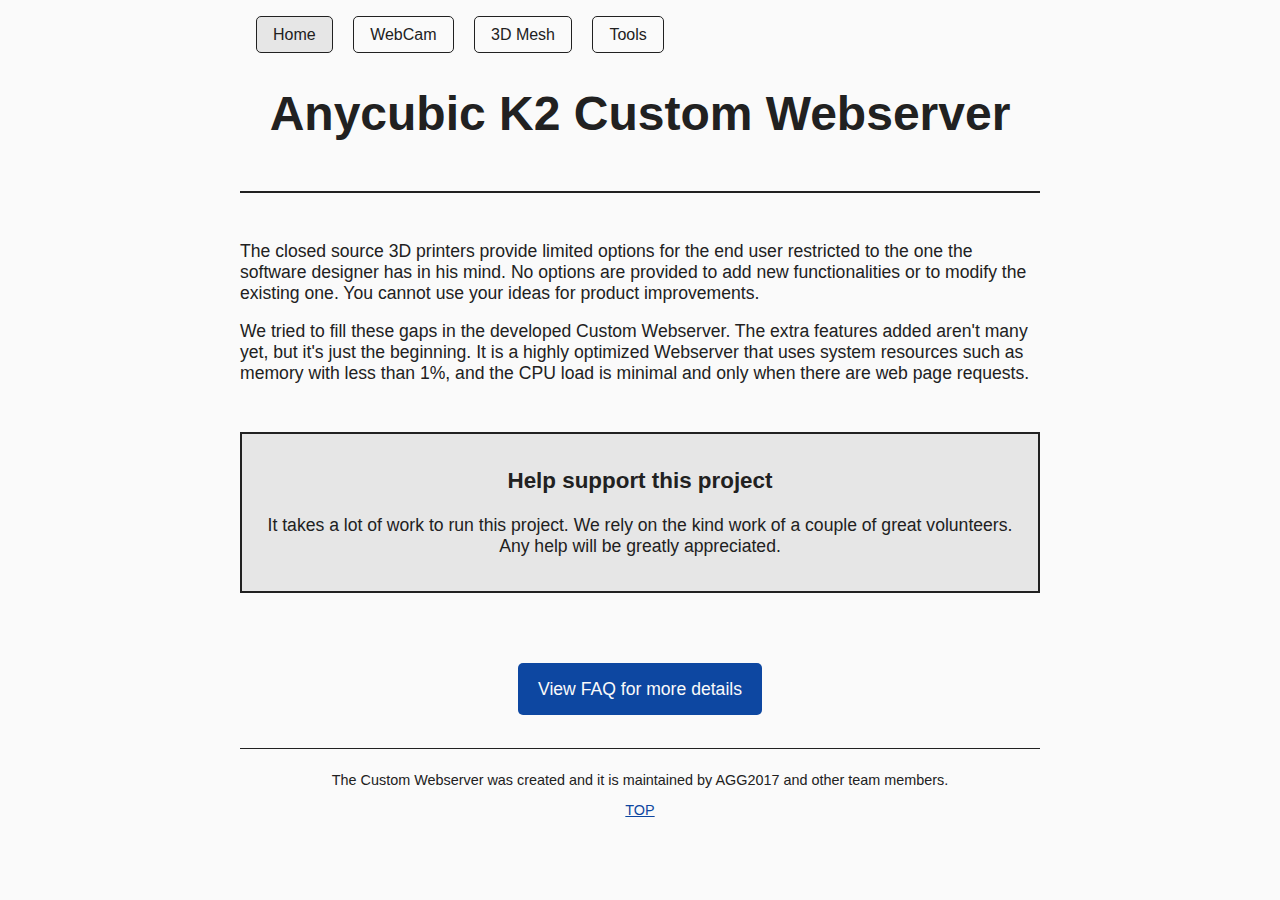
==== webserver/opt/webfs/index.html @ f20ba550 "Initial release" ====
<!DOCTYPE html>
<html lang="en">
  <head>
    <meta charset="utf-8" />
    <meta name="viewport" content="width=device-width, initial-scale=1.0" />
    <title>ACK2 Webserver</title>
    <link rel="stylesheet" href="style.css" />
    <link rel="icon" type="image/png" href="favicon.png" />
  </head>

  <body onunload="">
    <a name="top"></a>

    <header>
      <nav>
        <a href="/index.html" class="current">Home</a>

        <a href="/webcam/index.html">WebCam</a>

        <a href="/mesh/index.html">3D Mesh</a>

        <a href="/leveling/index.html">Tools</a>
      </nav>

      <h1>Anycubic K2 Custom Webserver</h1>
    </header>

    <main>
      <p>
        The closed source 3D printers provide limited options for the end user restricted to the one the software designer has in his mind.
        No options are provided to add new functionalities or to modify the existing one. You cannot use your ideas for product improvements.
      </p>

      <p>
        We tried to fill these gaps in the developed Custom Webserver. The extra features added aren't many yet, but it's just the beginning.
        It is a highly optimized Webserver that uses system resources such as memory with less than 1%, and the CPU load is minimal and only when there are web page requests.
      </p>

      <div class="notice">
        <p>
          <b
            ><span style="font-size: 1.4rem"
              >Help support this project</span
            ></b
          ><br /><br />
          It takes a lot of work to run this project. We rely on the kind work
          of a couple of great volunteers. Any help will be greatly appreciated.
        </p>
      </div>
      <p><br /></p>
      <div class="centre">
        <a class="button" href="https://google.com">View FAQ for more details</a>
      </div>
      </div>
    </main>

    <footer>
      <p>
        The Custom Webserver was created and it is maintained by AGG2017 and other team members.
      </p>

      <a href="#top">TOP</a>
    </footer>
  </body>
</html>
---- webserver/opt/webfs/style.css ----
/* Global colour variables */
:root {
    --sans-font: -apple-system, BlinkMacSystemFont, "Avenir Next", Avenir, "Nimbus Sans L", Roboto, Noto, "Segoe UI", Arial, Helvetica, "Helvetica Neue", sans-serif;
    --mono-font: Consolas, Menlo, Monaco, "Andale Mono", "Ubuntu Mono", monospace;

    --bg: #FAFAFA;
    --header-bg: #212121;
    --text: #212121;
    --header-text: #FAFAFA;
    --link: #0D47A1;
    --code: #D81B60;
    --pre: #D0D0D0;
    --pre-bg: #1A1A1A;
    --accent: #e6e6e6;
    --gh-hover: #D3D3D3;
    --before-blue: #64B5F6;
    --after-blue: #BBDEFB;
    --before-orange: #FBC02D;
    --after-orange: #FFF176;
    --before-green: #4CAF50;
    --after-green: #C8E6C9;
    --notice-red-bg: #FFE4E1;
    --notice-red-border: #951818;
}

/* Define colours for auto dark mode */
@media (prefers-color-scheme: dark) {
    :root {
        --bg: #212121;
        --header-bg: #111;
        --text: #EEE;
        --link: #64B5F6;
        --accent: #333;
        --gh-hover: #222;
        --code: #F06292;
        --notice-red-bg: #951818;
        --notice-red-border: #EFD3CF;
    }

    ul li {
        opacity: .8;
    }
}

* {
    box-sizing: border-box;
}

html {
    scroll-behavior: smooth;
}

body {
    font-family: var(--sans-font);
    font-size: 1.1rem;
    margin: 0 0 4rem 0;
    padding: 0 .5rem;
    background: var(--bg);
    color: var(--text);
}

header,
main,
footer {
    margin: 0 auto;
    max-width: 50rem;
    width: 100%;
}

/* Format navigation */
nav {
  font-size: 1rem;
  line-height: 2;
  padding: 1rem 0;
  margin-left: 1rem;
}

nav a {
  border: 1px solid var(--text);
  border-radius: 5px;
  color: var(--text) !important;
  display: inline-block;
  padding: .1rem 1rem;
  margin-right: 1rem;
  text-decoration: none;
  transition: .4s;
}

nav a:hover,
nav a.current {
  color: var(--text) !important;
  background: var(--accent);
}

nav a.current:hover {
  text-decoration: none;
}

header {
  padding-bottom: 2rem;
  border-bottom: 2px solid var(--text);
}

header h1 {
    margin: 0;
    font-size: 3rem;
    padding: 1rem 0 1rem 0;
    text-align: center;
}

main {
  margin-top: 3rem;
}

.small {
    font-size: .9rem;
}

.medium {
    font-weight: bold;
    font-size: 1.4rem;
}

.centre {
  text-align: center;
}

h1,
h2,
h3,
h4,
h5,
h6 {
    line-height: 1.2;
}

h2 {
    margin: 4rem 0 -1.5rem 0;
}

.jump li {
    display: inline-block;
    padding-right: 1rem;
}

a,
a:visited {
    color: var(--link)
}

a:hover,
a:focus {
    text-decoration: none;
}

a.site,
a.site:visited {
    color: currentColor;
    text-decoration: none;
}

a.site:hover,
a.site:focus {
    text-decoration: underline;
}

.button {
  background: var(--link);
  color: var(--bg) !important;
  margin: 1.5rem 0;
  padding: 1rem 1.25rem;
  border-radius: 5px;
  text-decoration: none;
}

.button:hover {
  background: var(--text);
}

pre {
    font-family: var(--mono-font);
    background: var(--pre-bg) !important;
    border-radius: 5px;
    margin-bottom: 1.6em;
    max-width: 100%;
    white-space: pre-wrap;
    padding: 1.6em;
    max-height: 650px;
}

pre code {
    font-size: 1.1rem;
    font-family: var(--mono-font);
    color: #ccc;
}

code {
    font-family: var(--mono-font);
    color: var(--code);
}

ul {
    list-style: none;
    margin: 3rem 0 0 0;
    padding: 0;
}

/* BLUE COLOURS */
ul.blue li {
    background: var(--after-blue);
    color: #212121;
    line-height: 1;
    margin: 0 0 0.5rem 0;
    padding: 15px 10px 12px;
    position: relative;
    border-radius: 4px;
}

ul.blue li span.before {
    background: var(--before-blue);
    height: 100%;
    width: calc(var(--data-size)/512 * 100%);
    border-radius: 4px;
    z-index: 0;
}

/* ORANGE COLOURS */
ul.orange li {
    background: var(--after-orange);
    color: #212121;
    line-height: 1;
    margin: 0 0 0.5rem 0;
    padding: 15px 10px 12px;
    position: relative;
    border-radius: 4px;
}

ul.orange li span.before {
    background: var(--before-orange);
    height: 100%;
    width: calc(var(--data-size)/512 * 100%);
    border-radius: 4px;
    z-index: 0;
}

/* GREEN COLOURS */
ul.green li {
    background: var(--after-green);
    color: #212121;
    line-height: 1;
    margin: 0 0 0.5rem 0;
    padding: 15px 10px 12px;
    position: relative;
    border-radius: 4px;
}

ul.green li span.before {
    background: var(--before-green);
    height: 100%;
    width: calc(var(--data-size)/512 * 100%);
    border-radius: 4px;
    z-index: 0;
}

ul li span.before,
ul li span.after {
    left: 0;
    position: absolute;
    top: 0;
}

ul li span.after {
    left: auto;
    opacity: 0.8;
    right: 10px;
    top: auto;
}

ul li a {
    font-weight: bold;
    position: relative;
    z-index: 2;
}

footer {
    border-top: 1px solid var(--text);
    margin: 3rem auto 0;
    padding: 0.5rem 0 0;
    text-align: center;
    font-size: .9rem;
}

@media(max-width:500px) {
    body {
        margin: 0 0 4rem 0;
        padding: 0 10px;
    }
}

/* Format the accordion */
details {
    padding: .6rem 1rem;
    background: var(--accent);
    border: 1px solid;
    border-radius: 5px;
    margin-bottom: 1rem;
}

details.red-notice {
  background: var(--notice-red-bg);
  border-color: var(--notice-red-border);
}

.red-notice h2 {
  margin: 0;
}

summary {
    cursor: pointer;
    font-weight: bold;
}

details[open] {
    padding-bottom: .75rem;
}

details[open] summary {
    margin-bottom: .5rem;
}

details[open]>*:last-child {
    margin-bottom: 0;
}

img {
  max-width: 100%;
  display: block;
  margin: 0 auto;
}

.divrandom {
  margin: 2rem 0 4rem 0;
}

.random {
  background: var(--before-green);
}

.notice {
    border: 2px solid;
    padding: 1rem 1.5rem;
    background-color: var(--accent);
    margin: 3rem 0;
    text-align: center;
}
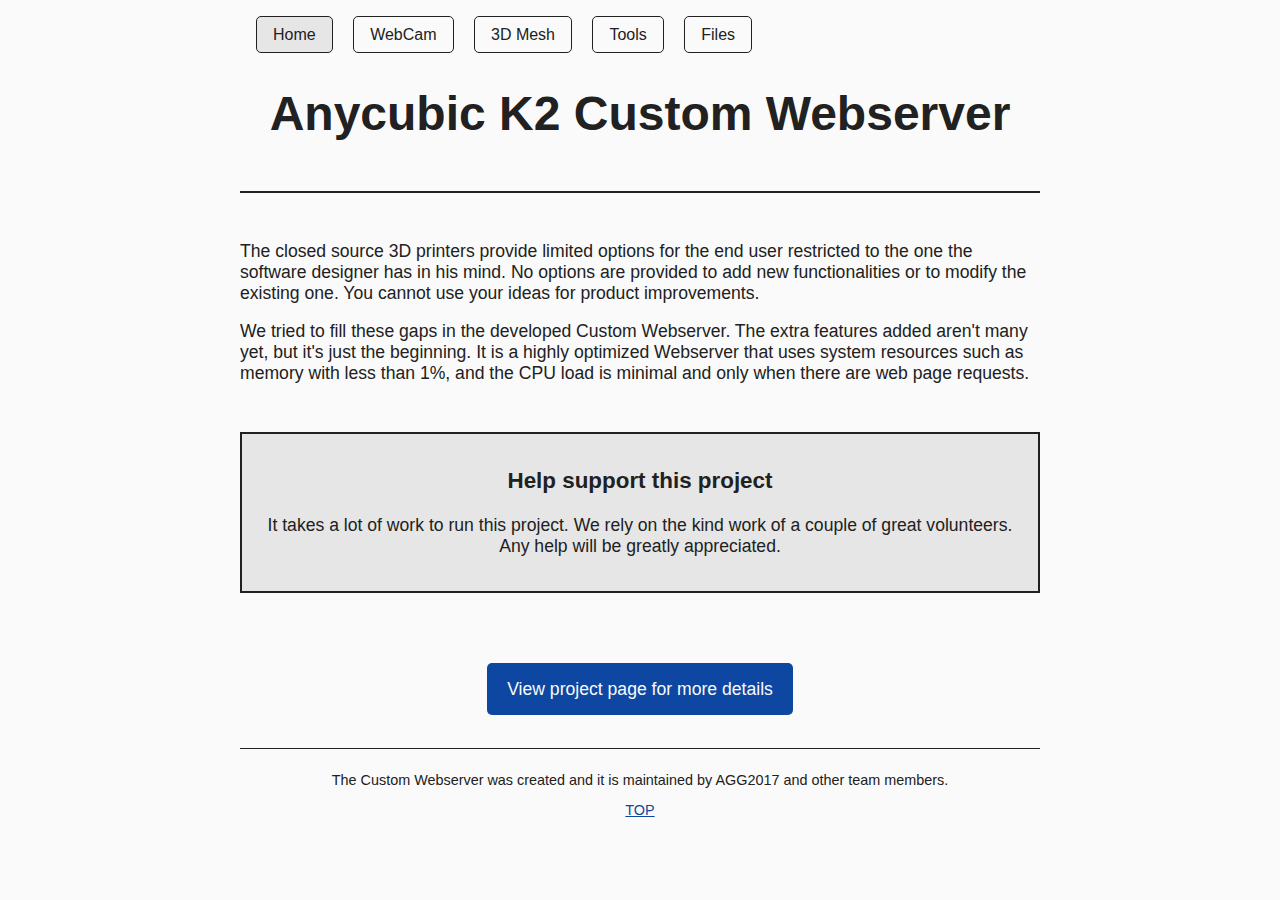
==== commit f69350ce: "Added files page and tools page" ====
--- a/webserver/opt/webfs/index.html
+++ b/webserver/opt/webfs/index.html
@@ -14,12 +14,10 @@
     <header>
       <nav>
         <a href="/index.html" class="current">Home</a>
-
         <a href="/webcam/index.html">WebCam</a>
-
         <a href="/mesh/index.html">3D Mesh</a>
-
-        <a href="/leveling/index.html">Tools</a>
+        <a href="/tools/index.html">Tools</a>
+        <a href="/files">Files</a>
       </nav>
 
       <h1>Anycubic K2 Custom Webserver</h1>
@@ -49,7 +47,7 @@
       </div>
       <p><br /></p>
       <div class="centre">
-        <a class="button" href="https://google.com">View FAQ for more details</a>
+        <a class="button" href="https://github.com/AGG2017/ACK2-Webserver">View project page for more details</a>
       </div>
       </div>
     </main>
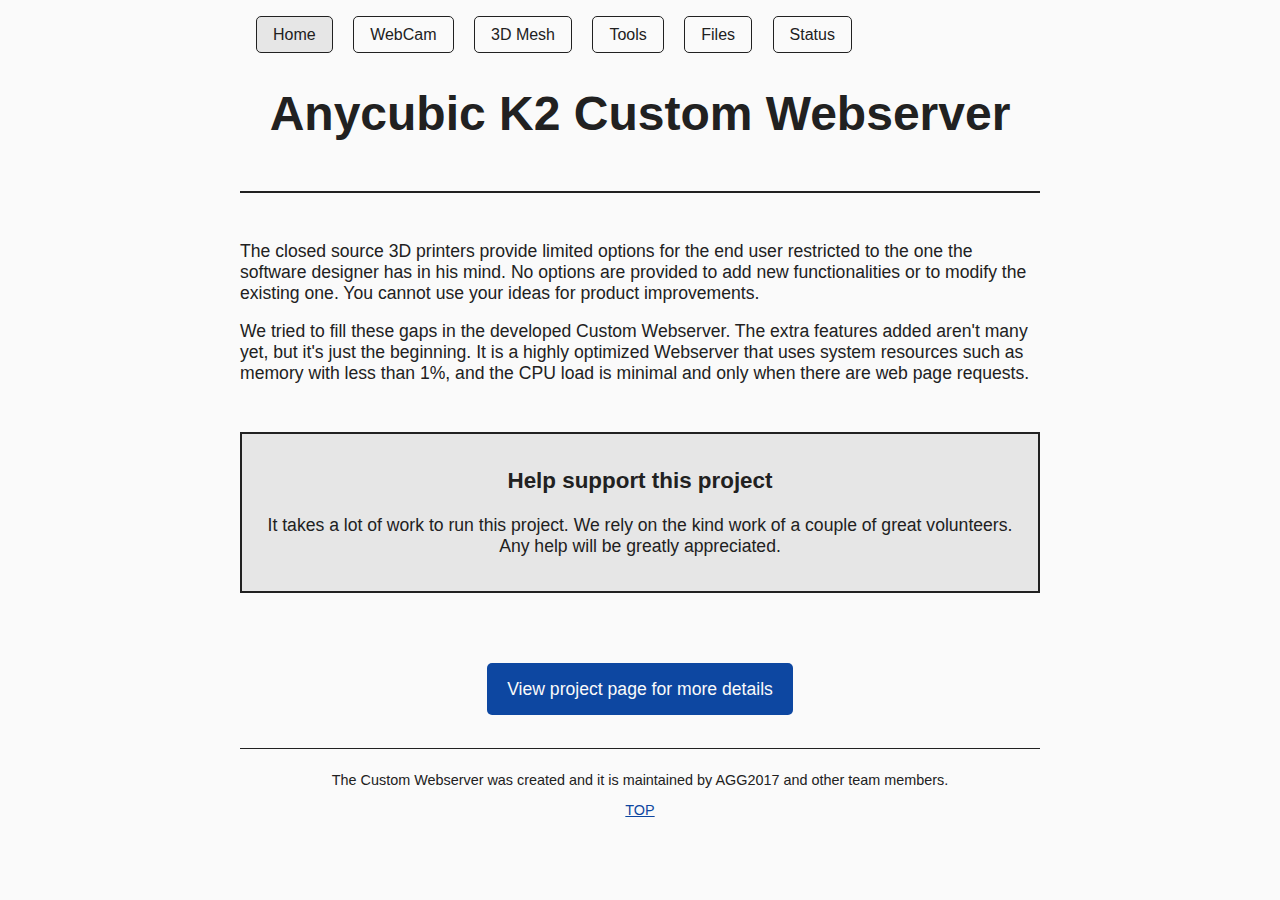
==== commit f606ceb4: "Added example status page" ====
--- a/webserver/opt/webfs/index.html
+++ b/webserver/opt/webfs/index.html
@@ -18,6 +18,7 @@
         <a href="/mesh/index.html">3D Mesh</a>
         <a href="/tools/index.html">Tools</a>
         <a href="/files">Files</a>
+        <a href="/api/index.html">Status</a>
       </nav>
 
       <h1>Anycubic K2 Custom Webserver</h1>
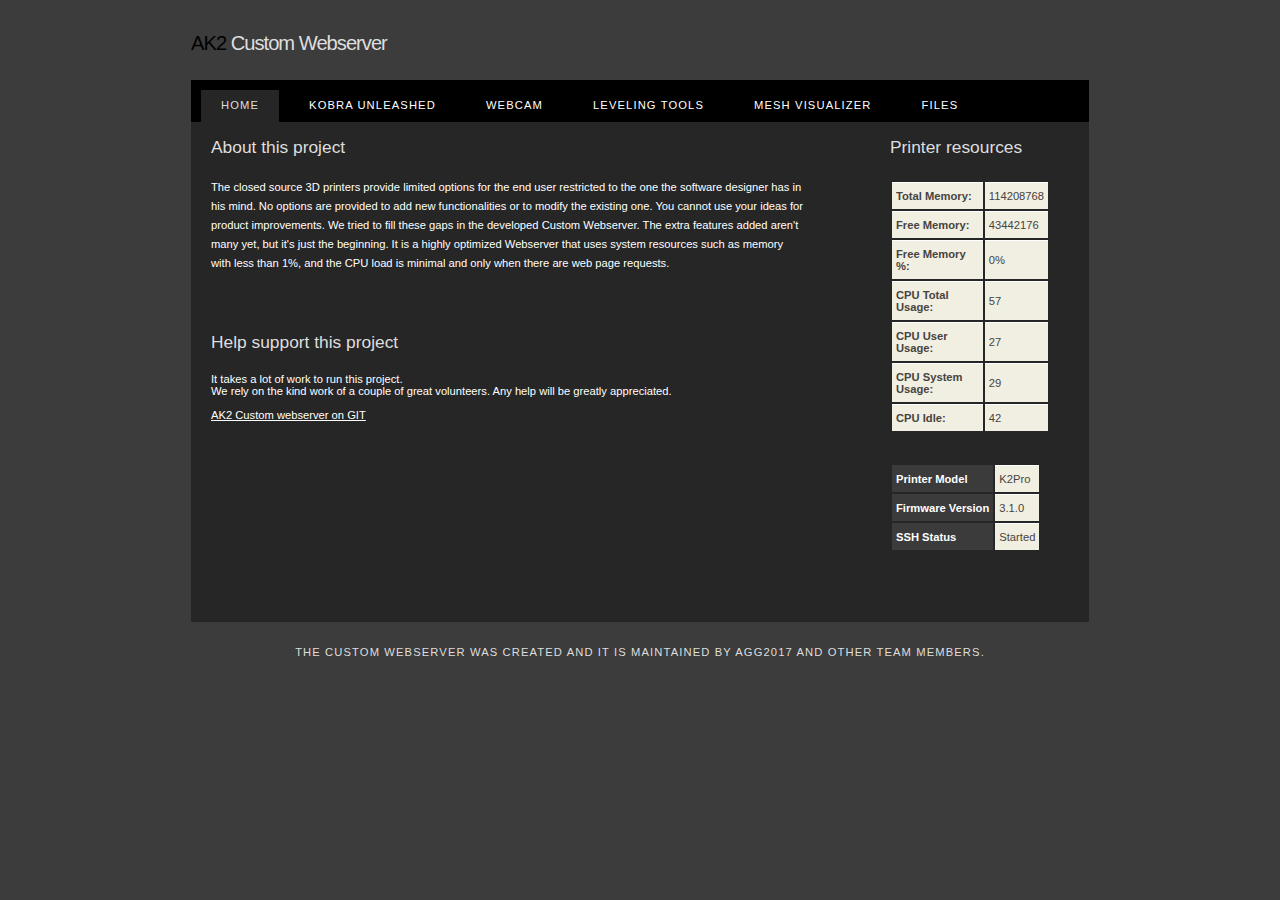
==== commit 6c4c5e06: "Refactoring all web pages" ====
--- a/webserver/opt/webfs/index.html
+++ b/webserver/opt/webfs/index.html
@@ -1,64 +1,136 @@
-<!DOCTYPE html>
-<html lang="en">
-  <head>
-    <meta charset="utf-8" />
-    <meta name="viewport" content="width=device-width, initial-scale=1.0" />
-    <title>ACK2 Webserver</title>
-    <link rel="stylesheet" href="style.css" />
-    <link rel="icon" type="image/png" href="favicon.png" />
-  </head>
+<!DOCTYPE HTML>
+<html>
+<head>
+  <title>AK2 Custom webserver</title>
+  <link rel="stylesheet" type="text/css" href="style/style.css" title="style" />
+    <link rel="icon" type="image/png" href="favicon.png">
+<script>
+document.addEventListener('DOMContentLoaded', function() {
+  function fetchData() {
+    fetch('api/info.json')
+      .then(response => response.json())
+      .then(data => {
+        document.getElementById('totalMemory').textContent = data.total_mem;
+        document.getElementById('freeMemory').textContent = data.free_mem;
+        document.getElementById('freeMemoryPercentage').textContent = data.free_mem_per + '%';
+        document.getElementById('cpuTotalUsage').textContent = data.cpu_use;
+        document.getElementById('cpuUserUsage').textContent = data.cpu_usr_use;
+        document.getElementById('cpuSystemUsage').textContent = data.cpu_sys_use;
+        document.getElementById('cpuIdle').textContent = data.cpu_idle;
+        document.getElementById('sshStatus').textContent = (data.ssh_status==2) ? 'Started' : ((data.ssh_status==1) ? 'Stopped' : 'N/A');
+      })
+      .catch(error => console.error('Error fetching data:', error));
 
-  <body onunload="">
-    <a name="top"></a>
+    fetch('api/webserver.json')
+      .then(response => response.json())
+      .then(data => {
+        document.getElementById('printerModel').textContent = data.printer_model;
+        document.getElementById('fwVersion').textContent = data.update_version;
+        document.getElementById('unleashedUrl').textContent = data.mqtt_webui_url;
+      })
+      .catch(error => console.error('Error fetching data:', error));
 
-    <header>
-      <nav>
-        <a href="/index.html" class="current">Home</a>
-        <a href="/webcam/index.html">WebCam</a>
-        <a href="/mesh/index.html">3D Mesh</a>
-        <a href="/tools/index.html">Tools</a>
-        <a href="/files">Files</a>
-        <a href="/api/index.html">Status</a>
-      </nav>
+    fetch('api/webserver.json')
+      .then(response => response.json())
+      .then(data => {
+        const unleashedUrl = data.mqtt_webui_url;
+        const unleashedLink = document.getElementById('unleashedLink');
+        unleashedLink.href = unleashedUrl;
+      })
+      .catch(error => console.error('Error fetching data:', error));
+  }
+  fetchData();
+  setInterval(fetchData, 1000);
+});
+</script>
 
-      <h1>Anycubic K2 Custom Webserver</h1>
-    </header>
+</head>
+<body>
+  <div id="main">
+    <div id="header">
+      <div id="logo">
+        <div id="logo_text">
+          <h1><a href="index.html">AK2<span class="logo_colour"> Custom Webserver</span></a></h1>
+        </div>
+      </div>
+      <div id="menubar">
+        <ul id="menu">
+          <li class="selected"><a href="/index.html">Home</a></li>
+		      <li><a id="unleashedLink" href="#">Kobra Unleashed</a></li>
+          <li><a href="webcam/index.html">Webcam</a></li>
+          <li><a href="tools/index.html">Leveling tools</a></li>
+          <li><a href="mesh/index.html">Mesh visualizer</a></li>
+		  <li><a href="files/">Files</a></li>
+        </ul>
+      </div>
+    </div>
+    <div id="site_content">
+      <div class="sidebar">
+        <h3>Printer resources</h3>
+		<div class="table-container">
+  <table>
+    <tbody>
+      <tr>
+      </tr>
+      <tr>
+        <td><strong>Total Memory:</strong></td>
+        <td><span id="totalMemory"></span></td>
+      </tr>
+      <tr>
+        <td><strong>Free Memory:</strong></td>
+        <td><span id="freeMemory"></span></td>
+      </tr>
+      <tr>
+        <td><strong>Free Memory %:</strong></td>
+        <td><span id="freeMemoryPercentage"></span></td>
+      </tr>
+      <tr>
+        <td><strong>CPU Total Usage:</strong></td>
+        <td><span id="cpuTotalUsage"></span></td>
+      </tr>
+      <tr>
+        <td><strong>CPU User Usage:</strong></td>
+        <td><span id="cpuUserUsage"></span></td>
+      </tr>
+      <tr>
+        <td><strong>CPU System Usage:</strong></td>
+        <td><span id="cpuSystemUsage"></span></td>
+      </tr>
+      <tr>
+        <td><strong>CPU Idle:</strong></td>
+        <td><span id="cpuIdle"></span></td>
+      </tr>
+    </tbody>
+  </table>
+  <table>
+  <tr>
+    <th>Printer Model</th>
+    <td id="printerModel"></td>
+  </tr>
+  <tr>
+    <th>Firmware Version</th>
+    <td id="fwVersion"></td>
+  </tr>
+  <tr>
+    <th>SSH Status</th>
+    <td><span id="sshStatus"></span></td>
+  </tr>
+</table>
+</div>
+      </div>
+      <div id="content">
+        <h1>About this project</h1>
+       <p>The closed source 3D printers provide limited options for the end user restricted to the one the software designer has in his mind. No options are provided to add new functionalities or to modify the existing one. You cannot use your ideas for product improvements.
 
-    <main>
-      <p>
-        The closed source 3D printers provide limited options for the end user restricted to the one the software designer has in his mind.
-        No options are provided to add new functionalities or to modify the existing one. You cannot use your ideas for product improvements.
-      </p>
+We tried to fill these gaps in the developed Custom Webserver. The extra features added aren't many yet, but it's just the beginning. It is a highly optimized Webserver that uses system resources such as memory with less than 1%, and the CPU load is minimal and only when there are web page requests.</p><br>
+<br><h1>Help support this project</h1>
 
-      <p>
-        We tried to fill these gaps in the developed Custom Webserver. The extra features added aren't many yet, but it's just the beginning.
-        It is a highly optimized Webserver that uses system resources such as memory with less than 1%, and the CPU load is minimal and only when there are web page requests.
-      </p>
-
-      <div class="notice">
-        <p>
-          <b
-            ><span style="font-size: 1.4rem"
-              >Help support this project</span
-            ></b
-          ><br /><br />
-          It takes a lot of work to run this project. We rely on the kind work
-          of a couple of great volunteers. Any help will be greatly appreciated.
-        </p>
+It takes a lot of work to run this project. <br> We rely on the kind work of a couple of great volunteers. Any help will be greatly appreciated. <a href="https://github.com/AGG2017/ACK2-Webserver"><br><br>AK2 Custom webserver on GIT</a></p>
       </div>
-      <p><br /></p>
-      <div class="centre">
-        <a class="button" href="https://github.com/AGG2017/ACK2-Webserver">View project page for more details</a>
-      </div>
-      </div>
-    </main>
-
-    <footer>
-      <p>
-        The Custom Webserver was created and it is maintained by AGG2017 and other team members.
-      </p>
-
-      <a href="#top">TOP</a>
-    </footer>
-  </body>
+    </div>
+    <div id="footer">
+             The Custom Webserver was created and it is maintained by AGG2017 and other team members.
+    </div>
+  </div>
+</body>
 </html>
--- a/webserver/opt/webfs/style/style.css
+++ b/webserver/opt/webfs/style/style.css
@@ -0,0 +1,419 @@
+html {
+  height: 100%;
+}
+
+* {
+  margin: 0;
+  padding: 0;
+}
+
+body {
+  font: normal 0.7em "trebuchet ms", arial, sans-serif;
+  background: #3c3c3c;
+  color: #fff;
+}
+
+p {
+  padding: 0 0 20px 0;
+  line-height: 1.7em;
+}
+
+img {
+  border: 0;
+}
+
+h1,
+h2,
+h3,
+h4,
+h5,
+h6 {
+  font: normal 155% "century gothic", arial, sans-serif;
+  color: #dedede;
+  margin: 0 0 15px 0;
+  padding: 15px 0 5px 0;
+}
+
+h2 {
+  font: normal 175% "century gothic", arial, sans-serif;
+}
+
+h4,
+h5,
+h6 {
+  margin: 0;
+  padding: 0 0 5px 0;
+  font: normal 120% arial, sans-serif;
+}
+
+h5,
+h6 {
+  font: italic 95% arial, sans-serif;
+  padding: 0 0 15px 0;
+}
+
+a,
+a:hover {
+  outline: none;
+  text-decoration: underline;
+  color: #fff;
+}
+
+a:hover {
+  text-decoration: none;
+}
+
+.left {
+  float: left;
+  width: auto;
+  margin-right: 10px;
+}
+
+.right {
+  float: right;
+  width: auto;
+  margin-left: 10px;
+}
+
+.center {
+  display: block;
+  text-align: center;
+  margin: 20px auto;
+}
+
+blockquote {
+  margin: 20px 0;
+  padding: 10px 20px 0 20px;
+  border: 1px solid #e5e5db;
+  background: #fff;
+}
+
+ul {
+  margin: 2px 0 22px 17px;
+}
+
+ul li {
+  list-style-type: circle;
+  margin: 0 0 6px 0;
+  padding: 0 0 4px 5px;
+}
+
+ol {
+  margin: 8px 0 22px 20px;
+}
+
+ol li {
+  margin: 0 0 11px 0;
+}
+
+#main,
+#logo,
+#menubar,
+#site_content,
+#footer {
+  margin-left: auto;
+  margin-right: auto;
+}
+
+#header {
+  background: transparent;
+  height: 122px;
+}
+
+#logo {
+  width: 898px;
+  position: relative;
+  height: 80px;
+}
+
+#logo #logo_text {
+  position: absolute;
+  top: 10px;
+  left: 0;
+}
+
+#logo h1,
+#logo h2 {
+  font: normal 180% "century gothic", arial, sans-serif;
+  border-bottom: 0;
+  text-transform: none;
+  margin: 0;
+}
+
+#logo_text h1,
+#logo_text h1 a,
+#logo_text h1 a:hover {
+  padding: 22px 0 0 0;
+  color: #000;
+  letter-spacing: -1px;
+  text-decoration: none;
+}
+
+#logo_text h1 a .logo_colour {
+  color: #dedede;
+}
+
+#logo_text h1 a .logo_colour2 {
+  color: #f5f5f5;
+}
+
+#logo_text h2 {
+  font-size: 100%;
+  padding: 4px 0 0 0;
+  color: #000;
+}
+
+#menubar {
+  width: 898px;
+  height: 54px;
+  padding: 0;
+  background: #000;
+}
+
+ul#menu,
+ul#menu li {
+  float: left;
+  margin: 0;
+  padding: 0;
+}
+
+ul#menu li {
+  list-style: none;
+}
+
+ul#menu li a {
+  letter-spacing: 0.1em;
+  font: normal 100% arial, sans-serif;
+  display: block;
+  float: left;
+  height: 17px;
+  margin: 10px 0 0 10px;
+  padding: 9px 20px 6px 20px;
+  text-align: center;
+  color: #fff;
+  text-transform: uppercase;
+  text-decoration: none;
+  background: transparent;
+}
+
+ul#menu li a:hover,
+ul#menu li.selected a,
+ul#menu li.selected a:hover {
+  color: #dedede;
+  background: #262626;
+}
+
+#site_content {
+  width: 854px;
+  overflow: hidden;
+  margin: 0 auto 0 auto;
+  padding: 0 24px 20px 20px;
+  background: #262626;
+}
+
+.sidebar {
+  float: right;
+  width: 160px;
+  padding: 0 15px 20px 15px;
+}
+
+.sidebar ul {
+  width: 198px;
+  padding: 4px 0 0 0;
+  margin: 4px 0 30px 0;
+}
+
+.sidebar li {
+  list-style: none;
+  padding: 0 0 7px 0;
+}
+
+.sidebar li a,
+.sidebar li a:hover {
+  padding: 0 0 0 0px;
+  display: block;
+  background: transparent url(link.png) no-repeat left center;
+}
+
+.sidebar li a.selected {
+  color: #7e2451;
+  text-decoration: none;
+}
+
+#graph-button {
+  display: block;
+  margin: 0 auto;
+  padding: 10px 20px;
+  font-size: 16px;
+}
+
+#data {
+  width: 80%;
+  margin: 0 auto;
+}
+
+#graph-container {
+  text-align: center;
+}
+
+#graph {
+  display: none;
+}
+
+#content {
+  text-align: left;
+  float: left;
+  width: 595px;
+  padding: 0;
+}
+
+#content ul {
+  margin: 2px 0 22px 0px;
+}
+
+#content ul li {
+  list-style-type: none;
+  background: url(bullet.png) no-repeat;
+  margin: 0 0 6px 0;
+  padding: 0 0 4px 25px;
+  line-height: 1.5em;
+}
+
+#footer {
+  width: 898px;
+  font: normal 100% "lucida sans unicode", arial, sans-serif;
+  height: 33px;
+  padding: 24px 0 5px 0;
+  text-align: center;
+  background: transparent;
+  color: #dedede;
+  text-transform: uppercase;
+  letter-spacing: 0.1em;
+}
+
+#footer a {
+  color: #000;
+  text-decoration: none;
+}
+
+#footer a:hover {
+  color: #000;
+  text-decoration: underline;
+}
+
+.search {
+  color: #5d5d5d;
+  border: 1px solid #bbb;
+  width: 134px;
+  padding: 4px;
+  font: 100% arial, sans-serif;
+}
+
+#colours {
+  height: 0px;
+  text-align: right;
+  padding: 66px 16px 0px 300px;
+}
+
+.form_settings {
+  margin: 15px 0 0 0;
+}
+
+.form_settings p {
+  padding: 0 0 4px 0;
+}
+
+.form_settings span {
+  float: left;
+  width: 200px;
+  text-align: left;
+}
+
+.form_settings input,
+.form_settings textarea {
+  padding: 5px;
+  width: 299px;
+  font: 100% arial;
+  border: 1px solid #e5e5db;
+  background: #fff;
+  color: #47433f;
+}
+
+.form_settings .submit {
+  font: 100% arial;
+  border: 1px solid;
+  width: 99px;
+  margin: 0 0 0 212px;
+  height: 33px;
+  padding: 2px 0 3px 0;
+  cursor: pointer;
+  background: #000;
+  color: #fff;
+}
+
+.form_settings textarea,
+.form_settings select {
+  font: 100% arial;
+  width: 299px;
+}
+
+.form_settings select {
+  width: 310px;
+}
+
+.form_settings .checkbox {
+  margin: 4px 0;
+  padding: 0;
+  width: 14px;
+  border: 0;
+  background: none;
+}
+
+.separator {
+  width: 100%;
+  height: 0;
+  border-top: 1px solid #d9d5cf;
+  border-bottom: 1px solid #fff;
+  margin: 0 0 20px 0;
+}
+
+table {
+  margin: 10px 0 30px 0;
+}
+
+table tr th,
+table tr td {
+  background: #3b3b3b;
+  color: #fff;
+  padding: 7px 4px;
+  text-align: left;
+}
+
+table tr td {
+  background: #f0efe2;
+  color: #47433f;
+  border-top: 1px solid #fff;
+}
+
+fieldset {
+  border: 1px solid #ccc; /* Border color */
+  border-radius: 5px; /* Rounded corners */
+  padding: 10px; /* Padding inside the fieldset */
+  margin-bottom: 10px; /* Spacing below the fieldset */
+}
+
+fieldset input[type="submit"] {
+  background-color: #383737; /* Button background color */
+  color: #fff; /* Button text color */
+  border: none; /* Remove button border */
+  border-radius: 3px; /* Rounded button corners */
+  padding: 4px 8px; /* Button padding */
+  cursor: pointer; /* Cursor style on hover */
+  transition: background-color 0.3s; /* Smooth transition for background color */
+  font-size: 13px; /* Button font size */
+}
+
+/* Style for button hover effect */
+fieldset input[type="submit"]:hover {
+  background-color: #000064; /* Darker background color on hover */
+}
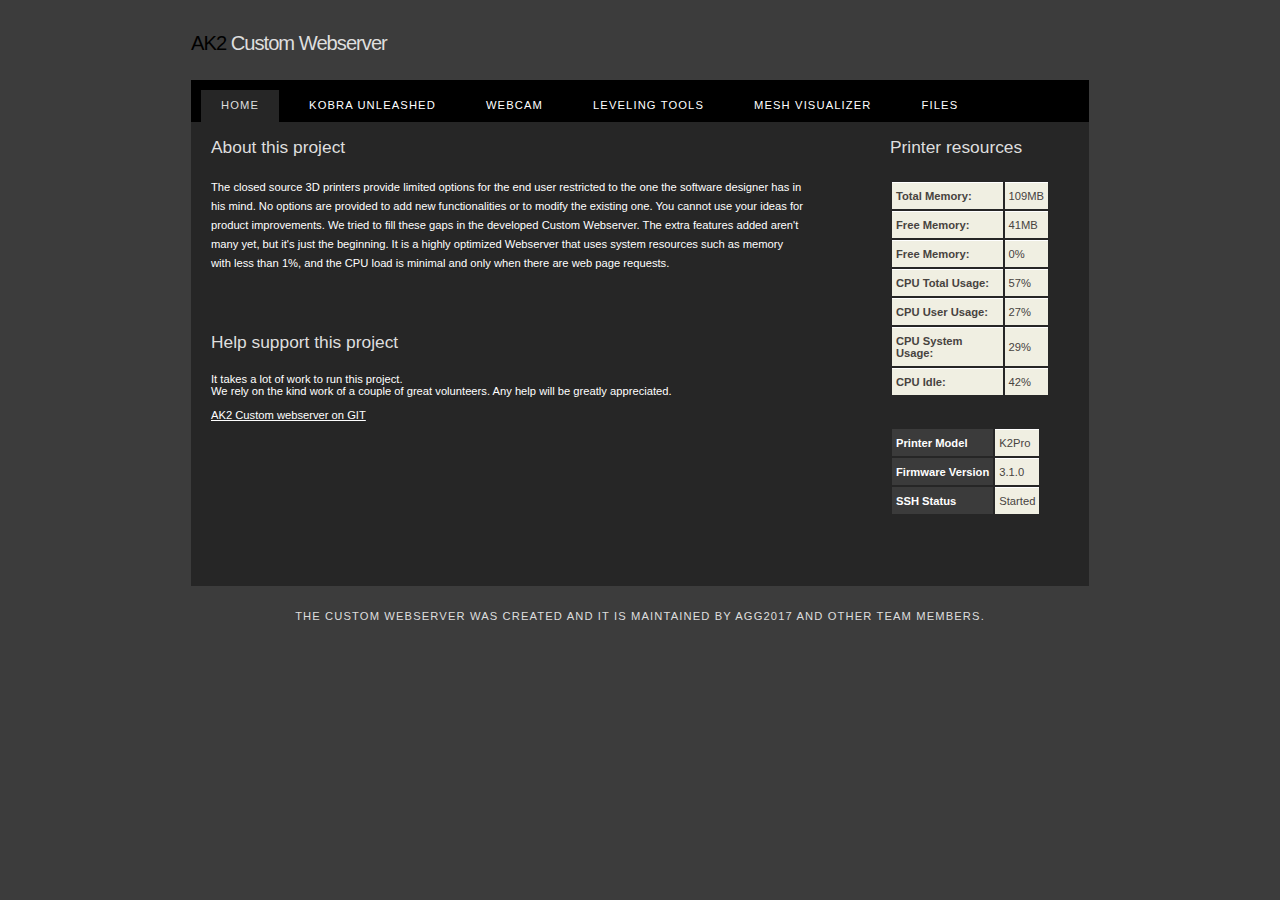
==== commit 5793559e: "Fixed home page wrapping" ====
--- a/webserver/opt/webfs/index.html
+++ b/webserver/opt/webfs/index.html
@@ -10,14 +10,14 @@
     fetch('api/info.json')
       .then(response => response.json())
       .then(data => {
-        document.getElementById('totalMemory').textContent = data.total_mem;
-        document.getElementById('freeMemory').textContent = data.free_mem;
-        document.getElementById('freeMemoryPercentage').textContent = data.free_mem_per + '%';
-        document.getElementById('cpuTotalUsage').textContent = data.cpu_use;
-        document.getElementById('cpuUserUsage').textContent = data.cpu_usr_use;
-        document.getElementById('cpuSystemUsage').textContent = data.cpu_sys_use;
-        document.getElementById('cpuIdle').textContent = data.cpu_idle;
-        document.getElementById('sshStatus').textContent = (data.ssh_status==2) ? 'Started' : ((data.ssh_status==1) ? 'Stopped' : 'N/A');
+        document.getElementById('totalMemory').textContent = Math.round(data.total_mem / 1024 / 1024) + 'MB';                                                
+        document.getElementById('freeMemory').textContent = Math.round(data.free_mem / 1024 / 1024) + 'MB';                                                  
+        document.getElementById('freeMemoryPercentage').textContent = data.free_mem_per + '%';                                                               
+        document.getElementById('cpuTotalUsage').textContent = data.cpu_use + '%';                                                                           
+        document.getElementById('cpuUserUsage').textContent = data.cpu_usr_use + '%';                                                                        
+        document.getElementById('cpuSystemUsage').textContent = data.cpu_sys_use + '%';                                                                      
+        document.getElementById('cpuIdle').textContent = data.cpu_idle + '%';                                                                                
+        document.getElementById('sshStatus').textContent = (data.ssh_status==2) ? 'Started' : ((data.ssh_status==1) ? 'Stopped' : 'N/A');   
       })
       .catch(error => console.error('Error fetching data:', error));
 
@@ -81,7 +81,7 @@
         <td><span id="freeMemory"></span></td>
       </tr>
       <tr>
-        <td><strong>Free Memory %:</strong></td>
+        <td><strong>Free Memory:</strong></td>
         <td><span id="freeMemoryPercentage"></span></td>
       </tr>
       <tr>
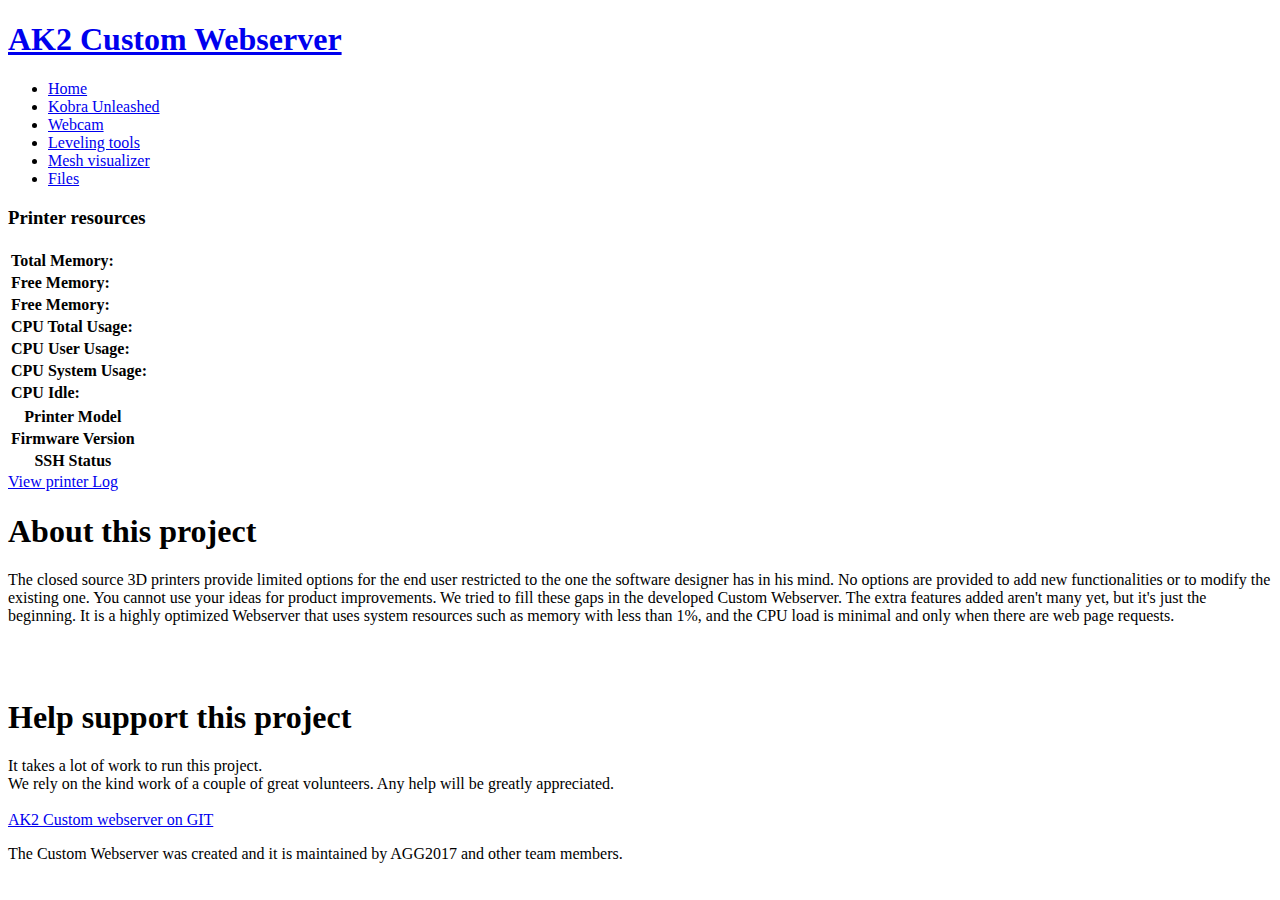
==== commit ca3283ed: "Style refactoring, logviewer added" ====
--- a/webserver/opt/webfs/index.html
+++ b/webserver/opt/webfs/index.html
@@ -1,136 +1,138 @@
-<!DOCTYPE HTML>
-<html>
-<head>
-  <title>AK2 Custom webserver</title>
-  <link rel="stylesheet" type="text/css" href="style/style.css" title="style" />
-    <link rel="icon" type="image/png" href="favicon.png">
-<script>
-document.addEventListener('DOMContentLoaded', function() {
-  function fetchData() {
-    fetch('api/info.json')
-      .then(response => response.json())
-      .then(data => {
-        document.getElementById('totalMemory').textContent = Math.round(data.total_mem / 1024 / 1024) + 'MB';                                                
-        document.getElementById('freeMemory').textContent = Math.round(data.free_mem / 1024 / 1024) + 'MB';                                                  
-        document.getElementById('freeMemoryPercentage').textContent = data.free_mem_per + '%';                                                               
-        document.getElementById('cpuTotalUsage').textContent = data.cpu_use + '%';                                                                           
-        document.getElementById('cpuUserUsage').textContent = data.cpu_usr_use + '%';                                                                        
-        document.getElementById('cpuSystemUsage').textContent = data.cpu_sys_use + '%';                                                                      
-        document.getElementById('cpuIdle').textContent = data.cpu_idle + '%';                                                                                
-        document.getElementById('sshStatus').textContent = (data.ssh_status==2) ? 'Started' : ((data.ssh_status==1) ? 'Stopped' : 'N/A');   
-      })
-      .catch(error => console.error('Error fetching data:', error));
-
-    fetch('api/webserver.json')
-      .then(response => response.json())
-      .then(data => {
-        document.getElementById('printerModel').textContent = data.printer_model;
-        document.getElementById('fwVersion').textContent = data.update_version;
-        document.getElementById('unleashedUrl').textContent = data.mqtt_webui_url;
-      })
-      .catch(error => console.error('Error fetching data:', error));
-
-    fetch('api/webserver.json')
-      .then(response => response.json())
-      .then(data => {
-        const unleashedUrl = data.mqtt_webui_url;
-        const unleashedLink = document.getElementById('unleashedLink');
-        unleashedLink.href = unleashedUrl;
-      })
-      .catch(error => console.error('Error fetching data:', error));
-  }
-  fetchData();
-  setInterval(fetchData, 1000);
-});
-</script>
-
-</head>
-<body>
-  <div id="main">
-    <div id="header">
-      <div id="logo">
-        <div id="logo_text">
-          <h1><a href="index.html">AK2<span class="logo_colour"> Custom Webserver</span></a></h1>
-        </div>
-      </div>
-      <div id="menubar">
-        <ul id="menu">
-          <li class="selected"><a href="/index.html">Home</a></li>
-		      <li><a id="unleashedLink" href="#">Kobra Unleashed</a></li>
-          <li><a href="webcam/index.html">Webcam</a></li>
-          <li><a href="tools/index.html">Leveling tools</a></li>
-          <li><a href="mesh/index.html">Mesh visualizer</a></li>
-		  <li><a href="files/">Files</a></li>
-        </ul>
-      </div>
-    </div>
-    <div id="site_content">
-      <div class="sidebar">
-        <h3>Printer resources</h3>
-		<div class="table-container">
-  <table>
-    <tbody>
-      <tr>
-      </tr>
-      <tr>
-        <td><strong>Total Memory:</strong></td>
-        <td><span id="totalMemory"></span></td>
-      </tr>
-      <tr>
-        <td><strong>Free Memory:</strong></td>
-        <td><span id="freeMemory"></span></td>
-      </tr>
-      <tr>
-        <td><strong>Free Memory:</strong></td>
-        <td><span id="freeMemoryPercentage"></span></td>
-      </tr>
-      <tr>
-        <td><strong>CPU Total Usage:</strong></td>
-        <td><span id="cpuTotalUsage"></span></td>
-      </tr>
-      <tr>
-        <td><strong>CPU User Usage:</strong></td>
-        <td><span id="cpuUserUsage"></span></td>
-      </tr>
-      <tr>
-        <td><strong>CPU System Usage:</strong></td>
-        <td><span id="cpuSystemUsage"></span></td>
-      </tr>
-      <tr>
-        <td><strong>CPU Idle:</strong></td>
-        <td><span id="cpuIdle"></span></td>
-      </tr>
-    </tbody>
-  </table>
-  <table>
-  <tr>
-    <th>Printer Model</th>
-    <td id="printerModel"></td>
-  </tr>
-  <tr>
-    <th>Firmware Version</th>
-    <td id="fwVersion"></td>
-  </tr>
-  <tr>
-    <th>SSH Status</th>
-    <td><span id="sshStatus"></span></td>
-  </tr>
-</table>
-</div>
-      </div>
-      <div id="content">
-        <h1>About this project</h1>
-       <p>The closed source 3D printers provide limited options for the end user restricted to the one the software designer has in his mind. No options are provided to add new functionalities or to modify the existing one. You cannot use your ideas for product improvements.
-
-We tried to fill these gaps in the developed Custom Webserver. The extra features added aren't many yet, but it's just the beginning. It is a highly optimized Webserver that uses system resources such as memory with less than 1%, and the CPU load is minimal and only when there are web page requests.</p><br>
-<br><h1>Help support this project</h1>
-
-It takes a lot of work to run this project. <br> We rely on the kind work of a couple of great volunteers. Any help will be greatly appreciated. <a href="https://github.com/AGG2017/ACK2-Webserver"><br><br>AK2 Custom webserver on GIT</a></p>
-      </div>
-    </div>
-    <div id="footer">
-             The Custom Webserver was created and it is maintained by AGG2017 and other team members.
-    </div>
-  </div>
-</body>
-</html>
+<!DOCTYPE HTML>
+<html>
+<head>
+  <title>AK2 Custom webserver</title>
+  <link rel="stylesheet" type="text/css" href="/style/style.css" title="style" />
+    <link rel="icon" type="image/png" href="/favicon.png">
+<script>
+document.addEventListener('DOMContentLoaded', function() {
+  function fetchData() {
+    fetch('/api/info.json')
+      .then(response => response.json())
+      .then(data => {
+        document.getElementById('totalMemory').textContent = Math.round(data.total_mem / 1024 / 1024) + 'MB';                                                
+        document.getElementById('freeMemory').textContent = Math.round(data.free_mem / 1024 / 1024) + 'MB';                                                  
+        document.getElementById('freeMemoryPercentage').textContent = data.free_mem_per + '%';                                                               
+        document.getElementById('cpuTotalUsage').textContent = data.cpu_use + '%';                                                                           
+        document.getElementById('cpuUserUsage').textContent = data.cpu_usr_use + '%';                                                                        
+        document.getElementById('cpuSystemUsage').textContent = data.cpu_sys_use + '%';                                                                      
+        document.getElementById('cpuIdle').textContent = data.cpu_idle + '%';                                                                                
+        document.getElementById('sshStatus').textContent = (data.ssh_status==2) ? 'Started' : ((data.ssh_status==1) ? 'Stopped' : 'N/A');   
+      })
+      .catch(error => console.error('Error fetching data:', error));
+
+    fetch('/api/webserver.json')
+      .then(response => response.json())
+      .then(data => {
+        document.getElementById('printerModel').textContent = data.printer_model;
+        document.getElementById('fwVersion').textContent = data.update_version;
+        document.getElementById('unleashedUrl').textContent = data.mqtt_webui_url;
+      })
+      .catch(error => console.error('Error fetching data:', error));
+
+    fetch('/api/webserver.json')
+      .then(response => response.json())
+      .then(data => {
+        const unleashedUrl = data.mqtt_webui_url;
+        const unleashedLink = document.getElementById('unleashedLink');
+        unleashedLink.href = unleashedUrl;
+      })
+      .catch(error => console.error('Error fetching data:', error));
+  }
+  fetchData();
+  setInterval(fetchData, 1000);
+});
+</script>
+
+</head>
+<body>
+  <div id="main">
+    <div id="header">
+      <div id="logo">
+        <div id="logo_text">
+          <h1><a href="index.html">AK2<span class="logo_colour"> Custom Webserver</span></a></h1>
+        </div>
+      </div>
+      <div id="menubar">
+        <ul id="menu">
+          <li class="selected"><a href="/index.html">Home</a></li>
+		      <li><a id="unleashedLink" href="#">Kobra Unleashed</a></li>
+          <li><a href="/webcam/index.html">Webcam</a></li>
+          <li><a href="/tools/index.html">Leveling tools</a></li>
+          <li><a href="/mesh/index.html">Mesh visualizer</a></li>
+		  <li><a href="/files">Files</a></li>
+        </ul>
+      </div>
+    </div>
+    <div id="site_content">
+      <div class="sidebar">
+        <h3>Printer resources</h3>
+		<div class="table-container">
+  <table>
+    <tbody>
+      <tr>
+      </tr>
+      <tr>
+        <td><strong>Total Memory:</strong></td>
+        <td><span id="totalMemory"></span></td>
+      </tr>
+      <tr>
+        <td><strong>Free Memory:</strong></td>
+        <td><span id="freeMemory"></span></td>
+      </tr>
+      <tr>
+        <td><strong>Free Memory:</strong></td>
+        <td><span id="freeMemoryPercentage"></span></td>
+      </tr>
+      <tr>
+        <td><strong>CPU Total Usage:</strong></td>
+        <td><span id="cpuTotalUsage"></span></td>
+      </tr>
+      <tr>
+        <td><strong>CPU User Usage:</strong></td>
+        <td><span id="cpuUserUsage"></span></td>
+      </tr>
+      <tr>
+        <td><strong>CPU System Usage:</strong></td>
+        <td><span id="cpuSystemUsage"></span></td>
+      </tr>
+      <tr>
+        <td><strong>CPU Idle:</strong></td>
+        <td><span id="cpuIdle"></span></td>
+      </tr>
+    </tbody>
+  </table>
+  <table>
+  <tr>
+    <th>Printer Model</th>
+    <td id="printerModel"></td>
+  </tr>
+  <tr>
+    <th>Firmware Version</th>
+    <td id="fwVersion"></td>
+  </tr>
+  <tr>
+    <th>SSH Status</th>
+    <td><span id="sshStatus"></span></td>
+
+</table>
+ <a href="/logviewer/index.html">View printer Log</a>
+
+</div>
+      </div>
+      <div id="content">
+        <h1>About this project</h1>
+       <p>The closed source 3D printers provide limited options for the end user restricted to the one the software designer has in his mind. No options are provided to add new functionalities or to modify the existing one. You cannot use your ideas for product improvements.
+
+We tried to fill these gaps in the developed Custom Webserver. The extra features added aren't many yet, but it's just the beginning. It is a highly optimized Webserver that uses system resources such as memory with less than 1%, and the CPU load is minimal and only when there are web page requests.</p><br>
+<br><h1>Help support this project</h1>
+
+It takes a lot of work to run this project. <br> We rely on the kind work of a couple of great volunteers. Any help will be greatly appreciated. <a href="https://github.com/AGG2017/ACK2-Webserver"><br><br>AK2 Custom webserver on GIT</a></p>
+      </div>
+    </div>
+    <div id="footer">
+             The Custom Webserver was created and it is maintained by AGG2017 and other team members.
+    </div>
+  </div>
+</body>
+</html>
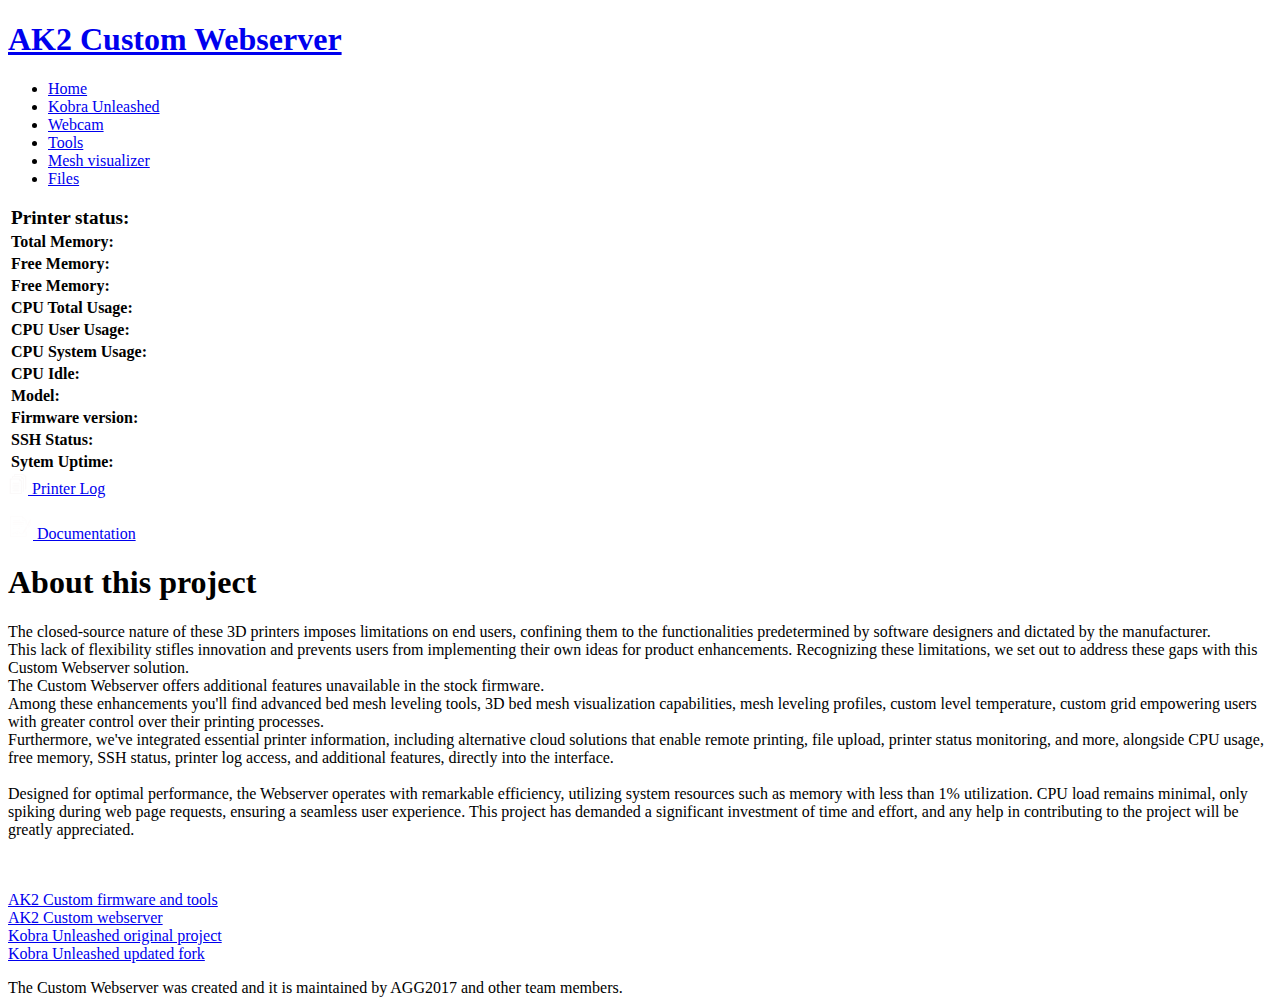
==== commit 048c97fa: "Reformatting web pages" ====
--- a/webserver/opt/webfs/index.html
+++ b/webserver/opt/webfs/index.html
@@ -1,138 +1,222 @@
-<!DOCTYPE HTML>
+<!DOCTYPE html>
 <html>
-<head>
-  <title>AK2 Custom webserver</title>
-  <link rel="stylesheet" type="text/css" href="/style/style.css" title="style" />
-    <link rel="icon" type="image/png" href="/favicon.png">
-<script>
-document.addEventListener('DOMContentLoaded', function() {
-  function fetchData() {
-    fetch('/api/info.json')
-      .then(response => response.json())
-      .then(data => {
-        document.getElementById('totalMemory').textContent = Math.round(data.total_mem / 1024 / 1024) + 'MB';                                                
-        document.getElementById('freeMemory').textContent = Math.round(data.free_mem / 1024 / 1024) + 'MB';                                                  
-        document.getElementById('freeMemoryPercentage').textContent = data.free_mem_per + '%';                                                               
-        document.getElementById('cpuTotalUsage').textContent = data.cpu_use + '%';                                                                           
-        document.getElementById('cpuUserUsage').textContent = data.cpu_usr_use + '%';                                                                        
-        document.getElementById('cpuSystemUsage').textContent = data.cpu_sys_use + '%';                                                                      
-        document.getElementById('cpuIdle').textContent = data.cpu_idle + '%';                                                                                
-        document.getElementById('sshStatus').textContent = (data.ssh_status==2) ? 'Started' : ((data.ssh_status==1) ? 'Stopped' : 'N/A');   
-      })
-      .catch(error => console.error('Error fetching data:', error));
+  <head>
+    <title>AK2 Custom webserver</title>
+    <link
+      rel="stylesheet"
+      type="text/css"
+      href="/style/style.css"
+      title="style"
+    />
+    <link rel="icon" type="image/png" href="/favicon.png" />
+  </head>
+  <body>
+    <div id="main">
+      <div id="header">
+        <div id="logo">
+          <div id="logo_text">
+            <h1>
+              <a href="index.html"
+                >AK2<span class="logo_colour"> Custom Webserver</span></a
+              >
+            </h1>
+          </div>
+        </div>
+        <div id="menubar">
+          <ul id="menu">
+            <li class="selected"><a href="/index.html">Home</a></li>
+            <li><a id="unleashedLink" href="#">Kobra Unleashed</a></li>
+            <li><a href="/webcam/index.html">Webcam</a></li>
+            <li><a href="/tools/index.html">Tools</a></li>
+            <li><a href="/mesh/index.html">Mesh visualizer</a></li>
+            <li><a href="/files">Files</a></li>
+          </ul>
+        </div>
+      </div>
+      <div id="site_content">
+        <div class="sidebar">
+          <p></p>
+          <div class="table-container">
+            <table>
+              <tbody>
+                <tr>
+                  <td colspan="2">
+                    <strong
+                      ><span style="font-size: 1.2em"
+                        >Printer status:</span
+                      ></strong
+                    >
+                  </td>
+                </tr>
+                <tr>
+                  <td><strong>Total Memory:</strong></td>
+                  <td><span id="totalMemory"></span></td>
+                </tr>
+                <tr>
+                  <td><strong>Free Memory:</strong></td>
+                  <td><span id="freeMemory"></span></td>
+                </tr>
+                <tr>
+                  <td><strong>Free Memory:</strong></td>
+                  <td><span id="freeMemoryPercentage"></span></td>
+                </tr>
+                <tr>
+                  <td><strong>CPU Total Usage:</strong></td>
+                  <td><span id="cpuTotalUsage"></span></td>
+                </tr>
+                <tr>
+                  <td><strong>CPU User Usage:</strong></td>
+                  <td><span id="cpuUserUsage"></span></td>
+                </tr>
+                <tr>
+                  <td><strong>CPU System Usage:</strong></td>
+                  <td><span id="cpuSystemUsage"></span></td>
+                </tr>
+                <tr>
+                  <td><strong>CPU Idle:</strong></td>
+                  <td><span id="cpuIdle"></span></td>
+                </tr>
+                <tr>
+                  <td><strong>Model:</strong></td>
+                  <td><span id="printerModel"></span></td>
+                </tr>
+                <tr>
+                  <td><strong>Firmware version:</strong></td>
+                  <td><span id="fwVersion"></span></td>
+                </tr>
+                <tr>
+                  <td><strong>SSH Status:</strong></td>
+                  <td><span id="sshStatus"></span></td>
+                </tr>
+                <tr>
+                  <td><strong>Sytem Uptime:</strong></td>
+                  <td><span id="uptime"></span></td>
+                </tr>
+              </tbody>
+            </table>
 
-    fetch('/api/webserver.json')
-      .then(response => response.json())
-      .then(data => {
-        document.getElementById('printerModel').textContent = data.printer_model;
-        document.getElementById('fwVersion').textContent = data.update_version;
-        document.getElementById('unleashedUrl').textContent = data.mqtt_webui_url;
-      })
-      .catch(error => console.error('Error fetching data:', error));
+            <a href="/logviewer/index.html" class="iconized-link">
+              <img
+                src="assets/log.png"
+                width="20"
+                height="20"
+                border="0"
+                alt=""
+              />
+              <span class="icon">Printer Log</span>
+            </a>
+            <p></p>
+            <a href="/documentation/index.html" class="iconized-link">
+              <img
+                src="assets/docum.png"
+                width="25"
+                height="25"
+                border="0"
+                alt=""
+              />
+              <span class="icon">Documentation</span>
+            </a>
+          </div>
+        </div>
+        <div id="content">
+          <h1>About this project</h1>
+          <p>
+            The closed-source nature of these 3D printers imposes limitations on
+            end users, confining them to the functionalities predetermined by
+            software designers and dictated by the manufacturer.<br />
+            This lack of flexibility stifles innovation and prevents users from
+            implementing their own ideas for product enhancements. Recognizing
+            these limitations, we set out to address these gaps with this Custom
+            Webserver solution.
+            <br />
+            The Custom Webserver offers additional features unavailable in the
+            stock firmware.<br />
+            Among these enhancements you'll find advanced bed mesh leveling
+            tools, 3D bed mesh visualization capabilities, mesh leveling
+            profiles, custom level temperature, custom grid empowering users
+            with greater control over their printing processes.<br />
+            Furthermore, we've integrated essential printer information,
+            including alternative cloud solutions that enable remote printing,
+            file upload, printer status monitoring, and more, alongside CPU
+            usage, free memory, SSH status, printer log access, and additional
+            features, directly into the interface.<br />
+            <br />
+            Designed for optimal performance, the Webserver operates with
+            remarkable efficiency, utilizing system resources such as memory
+            with less than 1% utilization. CPU load remains minimal, only
+            spiking during web page requests, ensuring a seamless user
+            experience. This project has demanded a significant investment of
+            time and effort, and any help in contributing to the project will be
+            greatly appreciated.
+            <br />
+          </p>
 
-    fetch('/api/webserver.json')
-      .then(response => response.json())
-      .then(data => {
-        const unleashedUrl = data.mqtt_webui_url;
-        const unleashedLink = document.getElementById('unleashedLink');
-        unleashedLink.href = unleashedUrl;
-      })
-      .catch(error => console.error('Error fetching data:', error));
-  }
-  fetchData();
-  setInterval(fetchData, 1000);
-});
-</script>
-
-</head>
-<body>
-  <div id="main">
-    <div id="header">
-      <div id="logo">
-        <div id="logo_text">
-          <h1><a href="index.html">AK2<span class="logo_colour"> Custom Webserver</span></a></h1>
+          <p>
+            <a
+              href="https://github.com/ultimateshadsform/Anycubic-Kobra-2-Series-Tools"
+              ><br /><br />AK2 Custom firmware and tools</a
+            >
+            <br /><a href="https://github.com/AGG2017/ACK2-Webserver"
+              >AK2 Custom webserver
+            </a>
+            <br /><a href="https://github.com/anjomro/kobra-unleashed"
+              >Kobra Unleashed original project</a
+            >
+            <br /><a href="https://github.com/AGG2017/kobra-unleashed"
+              >Kobra Unleashed updated fork</a
+            >
+          </p>
         </div>
       </div>
-      <div id="menubar">
-        <ul id="menu">
-          <li class="selected"><a href="/index.html">Home</a></li>
-		      <li><a id="unleashedLink" href="#">Kobra Unleashed</a></li>
-          <li><a href="/webcam/index.html">Webcam</a></li>
-          <li><a href="/tools/index.html">Leveling tools</a></li>
-          <li><a href="/mesh/index.html">Mesh visualizer</a></li>
-		  <li><a href="/files">Files</a></li>
-        </ul>
+      <div id="footer">
+        The Custom Webserver was created and it is maintained by AGG2017 and
+        other team members.
       </div>
     </div>
-    <div id="site_content">
-      <div class="sidebar">
-        <h3>Printer resources</h3>
-		<div class="table-container">
-  <table>
-    <tbody>
-      <tr>
-      </tr>
-      <tr>
-        <td><strong>Total Memory:</strong></td>
-        <td><span id="totalMemory"></span></td>
-      </tr>
-      <tr>
-        <td><strong>Free Memory:</strong></td>
-        <td><span id="freeMemory"></span></td>
-      </tr>
-      <tr>
-        <td><strong>Free Memory:</strong></td>
-        <td><span id="freeMemoryPercentage"></span></td>
-      </tr>
-      <tr>
-        <td><strong>CPU Total Usage:</strong></td>
-        <td><span id="cpuTotalUsage"></span></td>
-      </tr>
-      <tr>
-        <td><strong>CPU User Usage:</strong></td>
-        <td><span id="cpuUserUsage"></span></td>
-      </tr>
-      <tr>
-        <td><strong>CPU System Usage:</strong></td>
-        <td><span id="cpuSystemUsage"></span></td>
-      </tr>
-      <tr>
-        <td><strong>CPU Idle:</strong></td>
-        <td><span id="cpuIdle"></span></td>
-      </tr>
-    </tbody>
-  </table>
-  <table>
-  <tr>
-    <th>Printer Model</th>
-    <td id="printerModel"></td>
-  </tr>
-  <tr>
-    <th>Firmware Version</th>
-    <td id="fwVersion"></td>
-  </tr>
-  <tr>
-    <th>SSH Status</th>
-    <td><span id="sshStatus"></span></td>
+    <script>
+      document.addEventListener("DOMContentLoaded", function () {
+        fetch("/api/webserver.json")
+          .then((response) => response.json())
+          .then((data) => {
+            document.getElementById("printerModel").textContent =
+              data.printer_model;
+            document.getElementById("fwVersion").textContent =
+              data.update_version;
+            document.getElementById("unleashedLink").href = data.mqtt_webui_url;
+          })
+          .catch((error) => console.error("Error fetching data:", error));
 
-</table>
- <a href="/logviewer/index.html">View printer Log</a>
-
-</div>
-      </div>
-      <div id="content">
-        <h1>About this project</h1>
-       <p>The closed source 3D printers provide limited options for the end user restricted to the one the software designer has in his mind. No options are provided to add new functionalities or to modify the existing one. You cannot use your ideas for product improvements.
-
-We tried to fill these gaps in the developed Custom Webserver. The extra features added aren't many yet, but it's just the beginning. It is a highly optimized Webserver that uses system resources such as memory with less than 1%, and the CPU load is minimal and only when there are web page requests.</p><br>
-<br><h1>Help support this project</h1>
-
-It takes a lot of work to run this project. <br> We rely on the kind work of a couple of great volunteers. Any help will be greatly appreciated. <a href="https://github.com/AGG2017/ACK2-Webserver"><br><br>AK2 Custom webserver on GIT</a></p>
-      </div>
-    </div>
-    <div id="footer">
-             The Custom Webserver was created and it is maintained by AGG2017 and other team members.
-    </div>
-  </div>
-</body>
+        function fetchData() {
+          fetch("/api/info.json")
+            .then((response) => response.json())
+            .then((data) => {
+              document.getElementById("totalMemory").textContent =
+                Math.round(data.total_mem / 1024 / 1024) + "MB";
+              document.getElementById("freeMemory").textContent =
+                Math.round(data.free_mem / 1024 / 1024) + "MB";
+              document.getElementById("freeMemoryPercentage").textContent =
+                data.free_mem_per + "%";
+              document.getElementById("cpuTotalUsage").textContent =
+                data.cpu_use + "%";
+              document.getElementById("cpuUserUsage").textContent =
+                data.cpu_usr_use + "%";
+              document.getElementById("cpuSystemUsage").textContent =
+                data.cpu_sys_use + "%";
+              document.getElementById("cpuIdle").textContent =
+                data.cpu_idle + "%";
+              document.getElementById("sshStatus").textContent =
+                data.ssh_status == 2
+                  ? "Started"
+                  : data.ssh_status == 1
+                  ? "Stopped"
+                  : "N/A";
+              document.getElementById("uptime").textContent = data.uptime;
+            })
+            .catch((error) => console.error("Error fetching data:", error));
+        }
+        fetchData();
+        setInterval(fetchData, 1000);
+      });
+    </script>
+  </body>
 </html>
